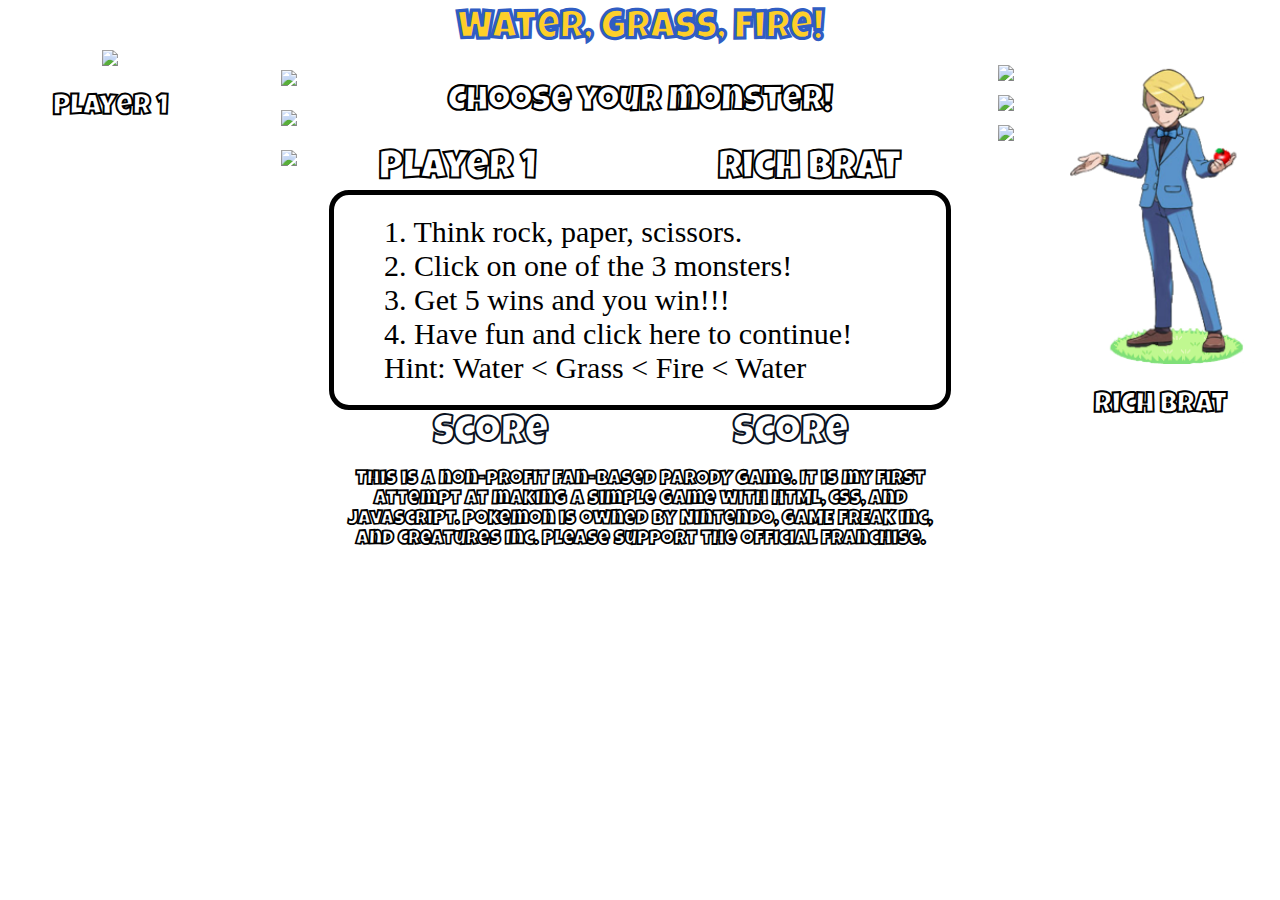
==== gamefolder/game.html @ de174772 "alter design" ====
<!DOCTYPE html>
<html>
  <head>
    <meta charset="utf-8">
    <title>Water, Grass, Fire!</title>
    <link rel="stylesheet" href="css/styles.css"/>
    <link href='https://fonts.googleapis.com/css?family=Luckiest+Guy' rel='stylesheet' type='text/css'>
    <link href='https://fonts.googleapis.com/css?family=VT323' rel='stylesheet' type='text/css'>
  </head>
<!-- Add the onload function to body that'll play background music at 50% volume when page loads -->
  <body onload="getStarted()">
<!-- Header with title and logo's -->
    <div id="top">
      <!-- <img src="images/rockpaperscissors.png" id="logoleft" /> -->
      <h1>Water, Grass, Fire!</h1>
      <!-- <img src="images/rockpaperscissors.png" id="logoright" /> -->
    </div>

    <div id="game-area">
<!-- Left side which holds Player 1 and monsters -->
        <div id="player1">
          <img src="images/Players/Player1.png" id="pic1"></img>
          <h2>Player 1</h2>
        </div>
        <div class="monsterBox1">

          <ul class="choices1">
            <li>
  						<a onclick="compare('water', computerChoice)" class="clicky">
  							<img src="images/elements/water1.gif" width="80px" id="waterA" class="select1"/>
  						</a>
  					</li>
</br>
  					<li>
  						<a onclick="compare('grass', computerChoice)" class="clicky">
  							<img src="images/elements/grass1.gif" width="80px" id="grassA" class="select1"/>
  						</a>
  					</li>
</br>
  					<li>
  						<a onclick="compare('fire', computerChoice)" class="clicky">
  							<img src="images/elements/fire1.gif" width="80px" id="fireA" class="select1"/>
  						</a>
  					</li>
  				</ul>
        </div>

<!-- Center area that'll display scores. -->
      <div id="arena">
        <h3>Choose your monster!</h3>
        <div id="leftChoice">
          <ul class="decider">
            <li id="playerText">
              <span>Player 1</span></br>
              <span id="playerChoice"></span>
            </li>
          </ul>
        </div>
        <div id="rightChoice">
          <ul class="decider">
            <li id="computerText">
              <span>Rich Brat</span></br>
              <span id="computerChoice"></span>
            </li>
          </ul>
        </div>
        <div class="scores">
          <div class="score-box1">
            <div id="playerScore">0</div>
              <span>Score</span>
            </div><!-- score-box -->
          <div class="score-box2">
            <div id="computerScore">0</div>
              <span>Score</span>
          </div>
        </div>
      </div>

<!-- Right side which holds Player 2/Computer and monsters -->
        <div id="player2">
          <img src="images/Players/Computer.png" id="pic2"></img>
          <h2>Rich Brat</h2>
        </div>
        <div class="monsterBox2">
          <ul class="choices2">
            <li>
              <a>
                <img src="images/computerMonster/water1.gif" width="80px" id="waterZ" class="select2"/>
              </a>
            </li>
</br>
            <li>
              <a>
                <img src="images/computerMonster/grass1.gif" width="80px" id="grassZ" class="select2"/>
              </a>
            </li>
</br>
            <li>
              <a>
                <img src="images/computerMonster/fire1.gif" width="70px" id="fireZ" class="select2"/>
              </a>
            </li>
          </ul>

        </div>

    </div>
<!-- bottom div that'll display player's choice, display instructions, and state a disclaimer -->
    <div id="bottom">
      <div id="disclaimer">
      <h6>
        This is a non-profit fan-based PARODY game. It is my first attempt at making a simple game with HTML, CSS, and Javascript. Pokemon is owned by Nintendo, GAME FREAK inc, and Creatures Inc. Please support the official franchise.
      </h6>
      </div>
    </div>
    <div id="instructions">
        1. Think rock, paper, scissors.</br>
        2. Click on one of the 3 monsters!</br>
        3. Get 5 wins and you win!!!</br>
        4. Have fun and click here to continue!</br>
        Hint: Water < Grass < Fire < Water
    </div>
    <div id="ending" style="display: none;">
        <h5 id="endingText"></h5>
        <button id="button" type="button" name="button">TRY AGAIN</button>
    </div>

    <audio autoplay id="thud" src=""></audio>
    <audio autoplay id="attack" src=""></audio>
    <audio autoplay loop id="critical" src=""></audio>
    <audio autoplay id="levelup" src=""></audio>
    <audio autoplay loop id="battlemusic" src="music/battlemusic.mp3"></audio>
    <script src="https://code.jquery.com/jquery-1.11.3.js" type="text/javascript"></script>
    <script src="script/scripts.js" type="text/javascript"></script>
  </body>
</html>
---- gamefolder/css/styles.css ----
* {
  top: 0
}
body {
  position: relative;
  margin:0 auto;
  background-image: url(../images/GrassTile.jpg);
  height: 450px;
}
#top {
  position: relative;
  width: 100%;
  text-align: center;
  height: 50px;
  margin: 0;
}
.decider {
  display: inline-block;
  font-family: 'Luckiest Guy', cursive;
  margin: 0;
  font-size: 40px;
  text-align: center;
  padding: 0;
}
ul {
  margin: 0;
}
#leftChoice {
  position: absolute;
  display: inline-block;
  -webkit-text-stroke: 2px black;
  color: rgb(255, 255, 255);
  width: 250px;
  margin:0;
  top: 100px;
  left: 26%;

}
#rightChoice {
  position: absolute;
  display: inline-block;
  -webkit-text-stroke: 2px black;
  color: rgb(255, 255, 255);
  width: 250px;
  margin: 0;
  top: 100px;
  right: 27%;

}
h1 {
  display: inline-block;
  font-family: 'Luckiest Guy', cursive;
  font-size: 40px;
  color: rgb(254, 207, 42);
  -webkit-text-stroke: 2px rgb(48, 93, 195);
  margin: 10px;
}
h2 {
  text-align: center;
  font-family: 'Luckiest Guy', cursive;
  font-size: 29px;
  color: white;
  -webkit-text-stroke: 1px rgb(0, 0, 0);
}
h3 {
  text-align: center;
  font-family: 'Luckiest Guy', cursive;
  font-size: 35px;
  color: white;
  -webkit-text-stroke: 1px rgb(0, 0, 0);
}

.scores {
  position: relative;
  font-family: 'Luckiest Guy', cursive;
  color: white;
  font-size: 40px;
  height: 50px;
  -webkit-text-stroke: 2px rgb(10, 18, 34);
  top: 220px;
}
.score-box1 {
  position: absolute;
  display: inline-block;
  width: 40%;
  bottom: -20px;
  left: 0;
}

.score-box2 {
  position: absolute;
  display: inline-block;
  width: 40%;
  right: 0;
  bottom: -20px;
}

.monsterBox1 {
  position: absolute;
  display: inline-block;
  left: 11%;
  width: 20%;
  height: 100%;
  top: 10px;
}
.monsterBox2 {
  position: absolute;
  right: 13%;
  width: 20%;
  height: 100%;
  top: 10px;
}
.select1 {
  margin: 10px 0;
}
.select2 {
  margin: 5px 0;
}
#game-area {
  position: absolute;
  top: 50px;
  height: 400px;
  width: 100%;
  bottom: 0;
  text-align: center;
  background-image: url(../images/GrassBackground.png);

}
#player1 {
  position: absolute;
  display:inline-block;
  float: left;
  bottom: 0;
  left: 0;
  margin-left: -10px;
  width: 240px;

}
#pic1 {
  width: 75%;
  height: auto;
}
li {
  list-style: none;
  display: inline-block;
}

#arena {
  width: 500px;
  margin: 0 auto;
}

#player2 {
  position: absolute;
  display:inline-block;
  float: right;
  width: 240px;
  bottom: 0;
  right: 0;

}
#pic2 {
  width: 75%;
  height: auto;
}

#bottom {
  position: relative;
  top: 353px;
  height:100px;
  width: 100%;
  font-family: 'Luckiest Guy', cursive;
  padding: 20px 0;
}

#instructions {
  font-family: 'VT323', ;
  position: relative;
  color: black;
  font-size: 30px;
  top: 0px;
  width: 40%;
  margin: 0 auto;
  text-align: left;
  padding: 20px 50px;
  border: 5px solid black;
  border-radius: 20px;
  background-color: white;
}
#ending {
  font-family: 'VT323', ;
  position: relative;
  color: black;
  font-size: 40px;
  top: 0;
  width: 40%;
  height: 200px;
  margin: 0 auto;
  text-align: left;
  padding: 5px 50px;
  border: 5px solid black;
  border-radius: 20px;
  background-color: white;
  text-align: center;
}
#ending h5{
  margin: 20px auto;
  padding-bottom: 10px;
}
#button {
  height: 50px;
  width: 200px;
  border-radius: 8px;
  border: 2px solid black;
  font-size: 40px;
  font-family: 'VT323', ;
}

#disclaimer {
  color: white;
  -webkit-text-stroke: 1px rgb(0, 0, 0);
  font-size: 30px;
  text-align: center;
  width: 600px;
  margin:0 auto;
}
#disclaimer1 {
  position: relative;
  color: white;
  top: 700px;
  font-size: 30px;
  text-align: center;
  width: 600px;
  margin:0 auto;
}

@media (max-width: 1100px) and (min-width: 451px) {
  #top {
    margin-top: 20px;
  }
  #top img{
    display: none;
  }
  #logoleft {
    float: left;
  }
  #logoright {
    float: right;
    transform: scaleX(-1);
  }
  h1 {
    font-size: 8vw;
  }
  h2 {
    font-size: 3vw;
  }
  h3 {
    font-size: 5vw;
  }
  .scores {
    font-size: 5vw;
  }

  #player1 {
    margin-left: 10px;
    width: 100px;
  }
  #player1 img {
    width: 100%;
  }
  #arena {
    width: 100%;
    height: 200px;
    text-align: center;
  }
  #player2 {
    width: 100px;
    right: 13px;
  }
  #player2 img {
    width: 107%;
  }
  .decider {
    font-size: 4vw;
  }
  #playerText {
    width: 100%;
    text-align: left;
  }
  #computerText {
    width: 100%;;
    right: 5%;
    text-align: right;
  }
  #instructions {
    font-size: 3vw;
    width: 40%;
    padding: 20px 20px;
  }
  #ending {
    font-size: 5vw;
    top: 80px;
    width: 40%;
    height: 40%;
    padding: 5px 20px;
  }
  #ending h5{
    margin: 10px auto;
    padding-bottom: 10px;
  }
  #button {
    height: 30px;
    width: 120px;
    border-radius: 8px;
    border: 2px solid black;
    font-size: 25px;
    font-family: 'VT323', ;
  }
  #disclaimer {
    top: 530px;
    width: 100%;
  }
  #disclaimer1 {
    position: relative;
    color: white;
    top: 700px;
    font-size: 30px;
    text-align: center;
    width: 100%;
    margin:0 auto;
  }
  .select1 {
    width: 140%;
    padding: 4px 0;
  }
  .select2 {
    width: 140%;
  }
  .monsterBox1 {
    margin-left: 0;
    left: 17%;
    top: 12%;
  }
  .monsterBox2 {
    top: 13%;
    right: 27%;
  }
}
/*
/////////   THIS IS FOR THE INTRO PAGE!!!! //////////////////
*/

#dialogue {
  position: relative;
  margin:0 auto;
  width: 600px;
  height: 400px;
  margin-top: 300px;
}
#iconBox {
  position: absolute;
  width: 100px;
  height: 100px;
  right: 60px;
  top: 76px;
}
#iconBox img {
  height: 100px;
  width: 100px;
}
.element {
  font-family: 'VT323', ;
  font-size: 30px;
  position: absolute;
  width: 415px;
  height: 400px;
  top: 40px;
  margin-left: 90px;
  text-align: left;
}
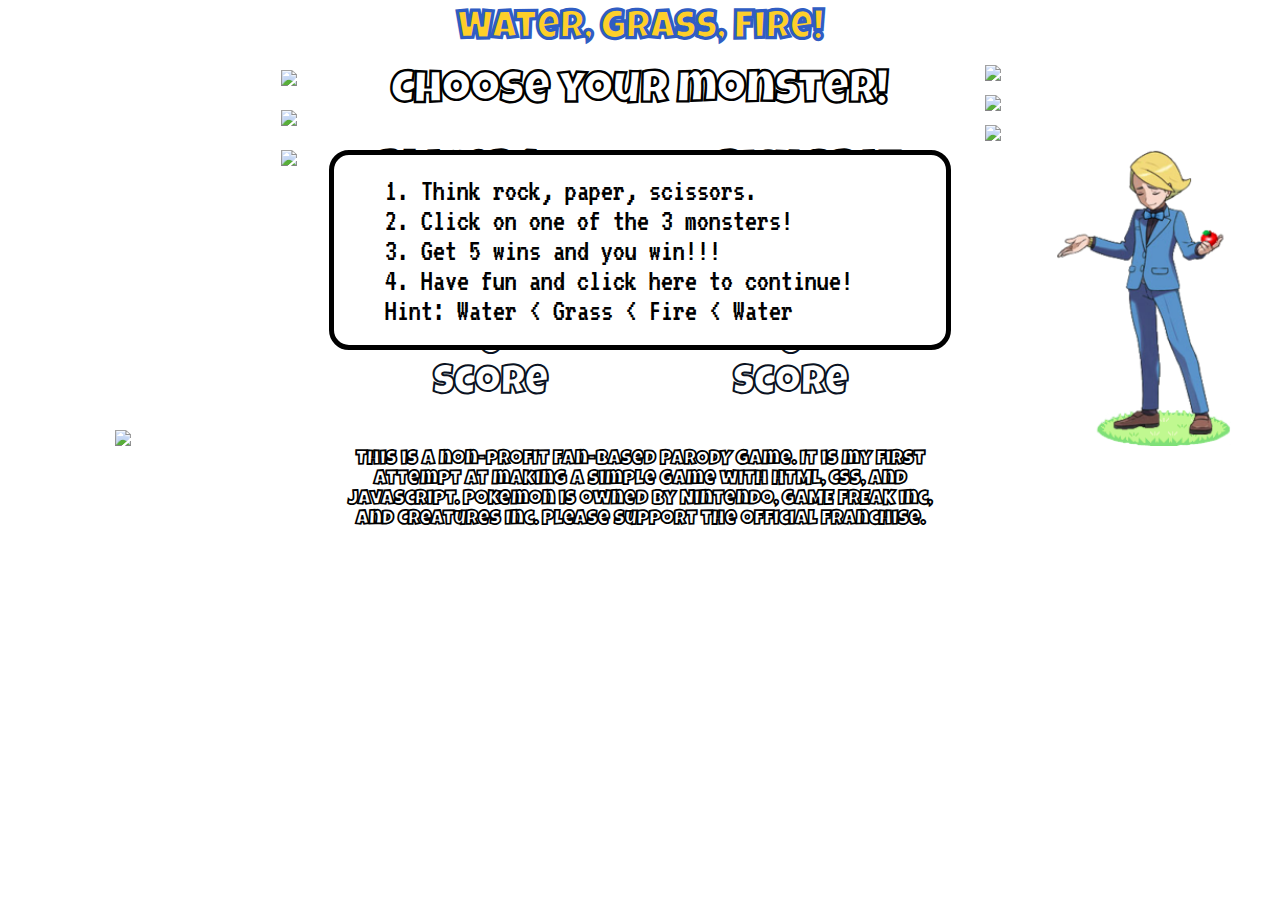
==== commit e65babe5: "minor tweaks to media query" ====
--- a/gamefolder/game.html
+++ b/gamefolder/game.html
@@ -4,8 +4,6 @@
     <meta charset="utf-8">
     <title>Water, Grass, Fire!</title>
     <link rel="stylesheet" href="css/styles.css"/>
-    <link href='https://fonts.googleapis.com/css?family=Luckiest+Guy' rel='stylesheet' type='text/css'>
-    <link href='https://fonts.googleapis.com/css?family=VT323' rel='stylesheet' type='text/css'>
   </head>
 <!-- Add the onload function to body that'll play background music at 50% volume when page loads -->
   <body onload="getStarted()">
@@ -20,7 +18,7 @@
 <!-- Left side which holds Player 1 and monsters -->
         <div id="player1">
           <img src="images/Players/Player1.png" id="pic1"></img>
-          <h2>Player 1</h2>
+
         </div>
         <div class="monsterBox1">
 
@@ -79,7 +77,7 @@
 <!-- Right side which holds Player 2/Computer and monsters -->
         <div id="player2">
           <img src="images/Players/Computer.png" id="pic2"></img>
-          <h2>Rich Brat</h2>
+
         </div>
         <div class="monsterBox2">
           <ul class="choices2">
@@ -124,7 +122,6 @@
         <h5 id="endingText"></h5>
         <button id="button" type="button" name="button">TRY AGAIN</button>
     </div>
-
     <audio autoplay id="thud" src=""></audio>
     <audio autoplay id="attack" src=""></audio>
     <audio autoplay loop id="critical" src=""></audio>
--- a/gamefolder/css/styles.css
+++ b/gamefolder/css/styles.css
@@ -1,5 +1,13 @@
+@font-face {
+  font-family: PokeFont;
+  src: url(../fonts/pokefont.ttf)
+}
+@font-face {
+  font-family: Pixel;
+  src: url(../fonts/pixel.ttf);
+}
 * {
-  top: 0
+  margin: 0;
 }
 body {
   position: relative;
@@ -14,16 +22,111 @@
   height: 50px;
   margin: 0;
 }
+h1 {
+  display: inline-block;
+  font-family: 'PokeFont';
+  font-size: 40px;
+  color: rgb(254, 207, 42);
+  -webkit-text-stroke: 2px rgb(48, 93, 195);
+  margin: 10px;
+}
+h2 {
+  text-align: center;
+  font-family: 'PokeFont';
+  font-size: 29px;
+  color: white;
+  -webkit-text-stroke: 1px rgb(0, 0, 0);
+}
+h3 {
+  text-align: center;
+  font-family: 'PokeFont';
+  font-size: 45px;
+  color: white;
+  -webkit-text-stroke: 1px rgb(0, 0, 0);
+}
+.scores {
+  position: relative;
+  font-family: 'PokeFont';
+  color: white;
+  font-size: 40px;
+  height: 50px;
+  -webkit-text-stroke: 2px rgb(10, 18, 34);
+  top: 220px;
+}
+.score-box1 {
+  position: absolute;
+  display: inline-block;
+  width: 40%;
+  bottom: -20px;
+  left: 0;
+}
+.score-box2 {
+  position: absolute;
+  display: inline-block;
+  width: 40%;
+  right: 0;
+  bottom: -20px;
+}
+.monsterBox1 {
+  position: absolute;
+  display: inline-block;
+  left: 11%;
+  width: 20%;
+  height: 100%;
+  top: 10px;
+}
+.monsterBox2 {
+  position: absolute;
+  right: 14%;
+  width: 20%;
+  height: 100%;
+  top: 10px;
+}
+.select1 {
+  margin: 10px 0;
+}
+.select2 {
+  margin: 5px 0;
+}
+#game-area {
+  position: absolute;
+  top: 50px;
+  height: 400px;
+  width: 100%;
+  bottom: 0;
+  text-align: center;
+  background-image: url(../images/GrassBackground.png);
+}
+#player1 {
+  position: absolute;
+  display:inline-block;
+  float: left;
+  bottom: 0;
+  left: 1%;
+  margin-left: -10px;
+  width: 240px;
+}
+#pic1 {
+  width: 75%;
+  height: auto;
+  bottom: 0;
+}
+li {
+  list-style: none;
+  display: inline-block;
+}
+#arena {
+  padding-top: 20px;
+  width: 500px;
+  margin: 0 auto;
+}
 .decider {
   display: inline-block;
-  font-family: 'Luckiest Guy', cursive;
+  font-family: 'PokeFont';
   margin: 0;
   font-size: 40px;
   text-align: center;
   padding: 0;
-}
-ul {
-  margin: 0;
 }
 #leftChoice {
   position: absolute;
@@ -34,7 +137,6 @@
   margin:0;
   top: 100px;
   left: 26%;
-
 }
 #rightChoice {
   position: absolute;
@@ -45,140 +147,37 @@
   margin: 0;
   top: 100px;
   right: 27%;
-
-}
-h1 {
-  display: inline-block;
-  font-family: 'Luckiest Guy', cursive;
-  font-size: 40px;
-  color: rgb(254, 207, 42);
-  -webkit-text-stroke: 2px rgb(48, 93, 195);
-  margin: 10px;
-}
-h2 {
-  text-align: center;
-  font-family: 'Luckiest Guy', cursive;
-  font-size: 29px;
-  color: white;
-  -webkit-text-stroke: 1px rgb(0, 0, 0);
-}
-h3 {
-  text-align: center;
-  font-family: 'Luckiest Guy', cursive;
-  font-size: 35px;
-  color: white;
-  -webkit-text-stroke: 1px rgb(0, 0, 0);
-}
-
-.scores {
-  position: relative;
-  font-family: 'Luckiest Guy', cursive;
-  color: white;
-  font-size: 40px;
-  height: 50px;
-  -webkit-text-stroke: 2px rgb(10, 18, 34);
-  top: 220px;
-}
-.score-box1 {
-  position: absolute;
-  display: inline-block;
-  width: 40%;
-  bottom: -20px;
-  left: 0;
-}
-
-.score-box2 {
-  position: absolute;
-  display: inline-block;
-  width: 40%;
-  right: 0;
-  bottom: -20px;
-}
-
-.monsterBox1 {
-  position: absolute;
-  display: inline-block;
-  left: 11%;
-  width: 20%;
-  height: 100%;
-  top: 10px;
-}
-.monsterBox2 {
-  position: absolute;
-  right: 13%;
-  width: 20%;
-  height: 100%;
-  top: 10px;
-}
-.select1 {
-  margin: 10px 0;
-}
-.select2 {
-  margin: 5px 0;
-}
-#game-area {
-  position: absolute;
-  top: 50px;
-  height: 400px;
-  width: 100%;
-  bottom: 0;
-  text-align: center;
-  background-image: url(../images/GrassBackground.png);
-
-}
-#player1 {
-  position: absolute;
-  display:inline-block;
-  float: left;
-  bottom: 0;
-  left: 0;
-  margin-left: -10px;
-  width: 240px;
-
-}
-#pic1 {
-  width: 75%;
-  height: auto;
-}
-li {
-  list-style: none;
-  display: inline-block;
-}
-
-#arena {
-  width: 500px;
-  margin: 0 auto;
-}
-
+}
 #player2 {
   position: absolute;
   display:inline-block;
   float: right;
   width: 240px;
   bottom: 0;
-  right: 0;
-
+  right: 1%;
 }
 #pic2 {
   width: 75%;
   height: auto;
 }
-
 #bottom {
-  position: relative;
-  top: 353px;
-  height:100px;
+  position: absolute;
+  top: 450px;
+  height:100%;
   width: 100%;
-  font-family: 'Luckiest Guy', cursive;
-  padding: 20px 0;
-}
-
+  font-family: 'PokeFont';
+  background-image: url("../images/border.png");
+  background-repeat: no-repeat;
+  background-position: bottom;
+  background-size: contain;
+  background-attachment: fixed;
+}
 #instructions {
-  font-family: 'VT323', ;
+  font-family: 'Pixel';
   position: relative;
   color: black;
   font-size: 30px;
-  top: 0px;
+  top: 100px;
   width: 40%;
   margin: 0 auto;
   text-align: left;
@@ -188,7 +187,7 @@
   background-color: white;
 }
 #ending {
-  font-family: 'VT323', ;
+  font-family: 'Pixel';
   position: relative;
   color: black;
   font-size: 40px;
@@ -213,7 +212,7 @@
   border-radius: 8px;
   border: 2px solid black;
   font-size: 40px;
-  font-family: 'VT323', ;
+  font-family: 'Pixel';
 }
 
 #disclaimer {
@@ -234,128 +233,99 @@
   margin:0 auto;
 }
 
-@media (max-width: 1100px) and (min-width: 451px) {
-  #top {
-    margin-top: 20px;
-  }
-  #top img{
-    display: none;
-  }
-  #logoleft {
-    float: left;
-  }
-  #logoright {
-    float: right;
-    transform: scaleX(-1);
-  }
-  h1 {
-    font-size: 8vw;
-  }
-  h2 {
-    font-size: 3vw;
-  }
+@media (max-width: 1100px) and (min-width: 901px) {
   h3 {
-    font-size: 5vw;
-  }
-  .scores {
-    font-size: 5vw;
-  }
-
-  #player1 {
-    margin-left: 10px;
-    width: 100px;
-  }
-  #player1 img {
-    width: 100%;
-  }
-  #arena {
-    width: 100%;
-    height: 200px;
+    font-size: 35px;
+  }
+  .decider {
+    font-size: 25px;
     text-align: center;
-  }
-  #player2 {
-    width: 100px;
-    right: 13px;
-  }
-  #player2 img {
-    width: 107%;
-  }
-  .decider {
-    font-size: 4vw;
-  }
-  #playerText {
-    width: 100%;
-    text-align: left;
-  }
-  #computerText {
-    width: 100%;;
-    right: 5%;
-    text-align: right;
+    padding: 0;
   }
   #instructions {
-    font-size: 3vw;
-    width: 40%;
-    padding: 20px 20px;
+    font-size: 25px;
+    top: 100px;
+    padding: 10px 50px;
   }
   #ending {
-    font-size: 5vw;
-    top: 80px;
-    width: 40%;
-    height: 40%;
-    padding: 5px 20px;
+    top: 100px;
   }
   #ending h5{
     margin: 10px auto;
     padding-bottom: 10px;
   }
-  #button {
-    height: 30px;
+}
+@media (max-width: 900px) and (min-width: 701px) {
+  h3 {
+    font-size: 30px;
+  }
+  #player1 {
+    left: 3%;
+    width: 140px;
+    top: 25%;
+  }
+  #player2 {
+    right: 1%;
+    width: 145px;
+    top: 25%;
+  }
+  .monsterBox1 {
+    left: 19%;
+    top: 17%;
+    z-index: 7;
+  }
+  .monsterBox2 {
+    right: 22%;
+    top: 13%;
+  }
+  .decider {
+    font-size: 25px;
+  }
+  #leftChoice {
     width: 120px;
-    border-radius: 8px;
-    border: 2px solid black;
+    top: 10px;
+    left: 0;
+  }
+  #rightChoice {
+    width: 120px;
+    top: 10px;
+    right: 0;
+  }
+  .scores {
+    font-size: 30px;
+    top: 250px;
+  }
+  .score-box1 {
+    left: -30%;
+  }
+  .score-box2 {
+    right: -30%;
+  }
+  #instructions {
+    font-size: 18px;
+    z-index: 9000;
+  }
+  #ending {
+    top: 100px;
     font-size: 25px;
-    font-family: 'VT323', ;
-  }
-  #disclaimer {
-    top: 530px;
-    width: 100%;
-  }
-  #disclaimer1 {
-    position: relative;
-    color: white;
-    top: 700px;
-    font-size: 30px;
-    text-align: center;
-    width: 100%;
-    margin:0 auto;
-  }
-  .select1 {
-    width: 140%;
-    padding: 4px 0;
-  }
-  .select2 {
-    width: 140%;
-  }
-  .monsterBox1 {
-    margin-left: 0;
-    left: 17%;
-    top: 12%;
-  }
-  .monsterBox2 {
-    top: 13%;
-    right: 27%;
+    z-index: 9001;
+  }
+  a img {
+    width: 70px;
   }
 }
 /*
 /////////   THIS IS FOR THE INTRO PAGE!!!! //////////////////
 */
-
+.typed-cursor {
+  display: none;
+}
 #dialogue {
   position: relative;
   margin:0 auto;
   width: 600px;
   height: 400px;
-  margin-top: 300px;
+  margin-top: 100px;
 }
 #iconBox {
   position: absolute;
@@ -369,7 +339,7 @@
   width: 100px;
 }
 .element {
-  font-family: 'VT323', ;
+  font-family: 'Pixel';
   font-size: 30px;
   position: absolute;
   width: 415px;
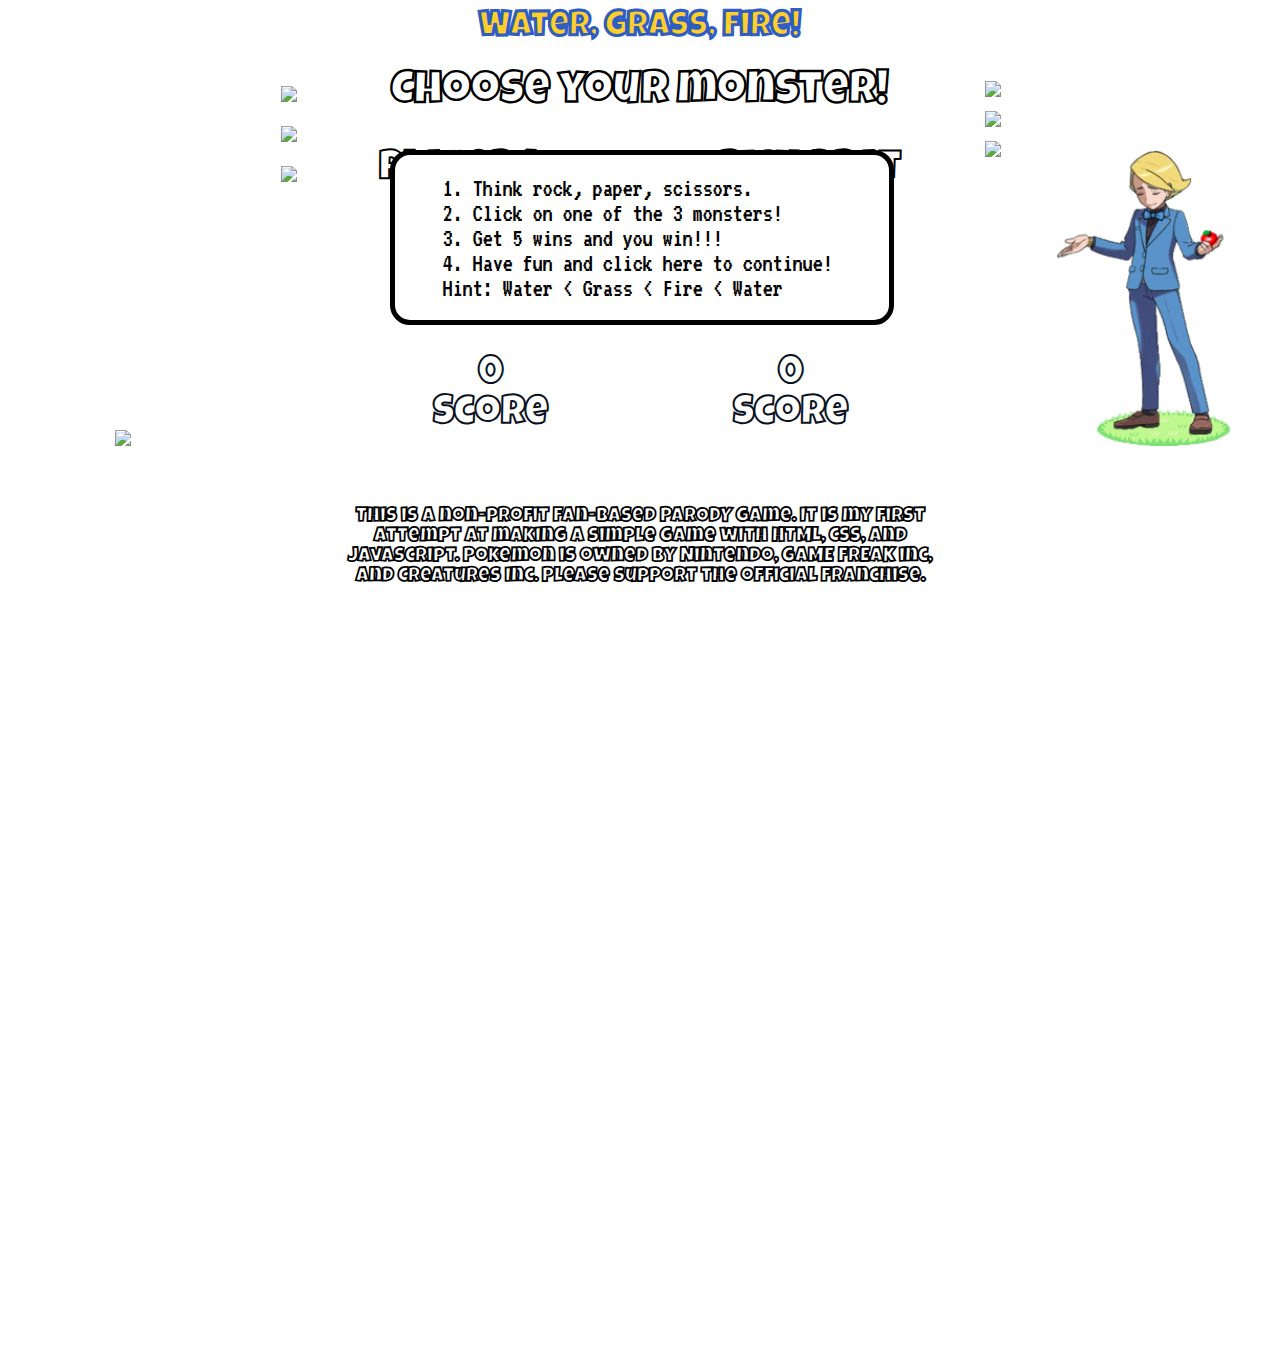
==== commit 6a24bbc0: "more media query tweaks" ====
--- a/gamefolder/game.html
+++ b/gamefolder/game.html
@@ -62,6 +62,17 @@
             </li>
           </ul>
         </div>
+        <div id="instructions">
+            1. Think rock, paper, scissors.</br>
+            2. Click on one of the 3 monsters!</br>
+            3. Get 5 wins and you win!!!</br>
+            4. Have fun and click here to continue!</br>
+            Hint: Water < Grass < Fire < Water
+        </div>
+        <div id="ending" style="display: none;">
+            <h5 id="endingText"></h5>
+            <button id="button" type="button" name="button">RETRY</button>
+        </div>
         <div class="scores">
           <div class="score-box1">
             <div id="playerScore">0</div>
@@ -73,7 +84,6 @@
           </div>
         </div>
       </div>
-
 <!-- Right side which holds Player 2/Computer and monsters -->
         <div id="player2">
           <img src="images/Players/Computer.png" id="pic2"></img>
@@ -111,17 +121,6 @@
       </h6>
       </div>
     </div>
-    <div id="instructions">
-        1. Think rock, paper, scissors.</br>
-        2. Click on one of the 3 monsters!</br>
-        3. Get 5 wins and you win!!!</br>
-        4. Have fun and click here to continue!</br>
-        Hint: Water < Grass < Fire < Water
-    </div>
-    <div id="ending" style="display: none;">
-        <h5 id="endingText"></h5>
-        <button id="button" type="button" name="button">TRY AGAIN</button>
-    </div>
     <audio autoplay id="thud" src=""></audio>
     <audio autoplay id="attack" src=""></audio>
     <audio autoplay loop id="critical" src=""></audio>
--- a/gamefolder/css/styles.css
+++ b/gamefolder/css/styles.css
@@ -6,14 +6,13 @@
   font-family: Pixel;
   src: url(../fonts/pixel.ttf);
 }
-* {
-  margin: 0;
-}
+
 body {
-  position: relative;
+  position: absolute;
   margin:0 auto;
   background-image: url(../images/GrassTile.jpg);
-  height: 450px;
+  height: 100%;
+  width: 100%;
 }
 #top {
   position: relative;
@@ -25,10 +24,11 @@
 h1 {
   display: inline-block;
   font-family: 'PokeFont';
-  font-size: 40px;
+  font-size: 35px;
   color: rgb(254, 207, 42);
   -webkit-text-stroke: 2px rgb(48, 93, 195);
-  margin: 10px;
+  margin: 0;
+  padding-top: 10px;
 }
 h2 {
   text-align: center;
@@ -43,6 +43,8 @@
   font-size: 45px;
   color: white;
   -webkit-text-stroke: 1px rgb(0, 0, 0);
+  margin: 0;
+  padding-top: 20px;
 }
 .scores {
   position: relative;
@@ -51,25 +53,24 @@
   font-size: 40px;
   height: 50px;
   -webkit-text-stroke: 2px rgb(10, 18, 34);
-  top: 220px;
+  top: 270px;
 }
 .score-box1 {
   position: absolute;
   display: inline-block;
   width: 40%;
-  bottom: -20px;
   left: 0;
+  bottom: 0;
 }
 .score-box2 {
   position: absolute;
   display: inline-block;
   width: 40%;
   right: 0;
-  bottom: -20px;
+  bottom: 0;
 }
 .monsterBox1 {
   position: absolute;
-  display: inline-block;
   left: 11%;
   width: 20%;
   height: 100%;
@@ -89,8 +90,8 @@
   margin: 5px 0;
 }
 #game-area {
-  position: absolute;
-  top: 50px;
+  position: relative;
+  top: 0;
   height: 400px;
   width: 100%;
   bottom: 0;
@@ -116,7 +117,7 @@
   display: inline-block;
 }
 #arena {
-  padding-top: 20px;
+  padding-top: 0;
   width: 500px;
   margin: 0 auto;
 }
@@ -161,8 +162,8 @@
   height: auto;
 }
 #bottom {
-  position: absolute;
-  top: 450px;
+  position: relative;
+  top: 0;
   height:100%;
   width: 100%;
   font-family: 'PokeFont';
@@ -174,36 +175,34 @@
 }
 #instructions {
   font-family: 'Pixel';
-  position: relative;
+  position: absolute;
   color: black;
-  font-size: 30px;
+  font-size: 25px;
   top: 100px;
-  width: 40%;
-  margin: 0 auto;
+  width: 400px;
   text-align: left;
-  padding: 20px 50px;
+  padding: 20px 47px;
   border: 5px solid black;
   border-radius: 20px;
   background-color: white;
+  z-index: 9002;
 }
 #ending {
   font-family: 'Pixel';
-  position: relative;
+  position: absolute;
   color: black;
-  font-size: 40px;
-  top: 0;
-  width: 40%;
-  height: 200px;
-  margin: 0 auto;
-  text-align: left;
-  padding: 5px 50px;
+  font-size: 35px;
+  top: 100px;
+  width: 400px;
+  text-align: center;
+  padding: 20px 47px;
   border: 5px solid black;
   border-radius: 20px;
   background-color: white;
-  text-align: center;
+  z-index: 1001;
 }
 #ending h5{
-  margin: 20px auto;
+  margin: 20px 10px;
   padding-bottom: 10px;
 }
 #button {
@@ -211,10 +210,11 @@
   width: 200px;
   border-radius: 8px;
   border: 2px solid black;
-  font-size: 40px;
+  font-size: 35px;
   font-family: 'Pixel';
-}
-
+  background-color: lightgrey;
+  margin-bottom: 10px;
+}
 #disclaimer {
   color: white;
   -webkit-text-stroke: 1px rgb(0, 0, 0);
@@ -222,39 +222,9 @@
   text-align: center;
   width: 600px;
   margin:0 auto;
-}
-#disclaimer1 {
-  position: relative;
-  color: white;
-  top: 700px;
-  font-size: 30px;
-  text-align: center;
-  width: 600px;
-  margin:0 auto;
+  padding-top: 10px;
 }
 
-@media (max-width: 1100px) and (min-width: 901px) {
-  h3 {
-    font-size: 35px;
-  }
-  .decider {
-    font-size: 25px;
-    text-align: center;
-    padding: 0;
-  }
-  #instructions {
-    font-size: 25px;
-    top: 100px;
-    padding: 10px 50px;
-  }
-  #ending {
-    top: 100px;
-  }
-  #ending h5{
-    margin: 10px auto;
-    padding-bottom: 10px;
-  }
-}
 @media (max-width: 900px) and (min-width: 701px) {
   h3 {
     font-size: 30px;
@@ -303,12 +273,10 @@
   }
   #instructions {
     font-size: 18px;
-    z-index: 9000;
   }
   #ending {
     top: 100px;
     font-size: 25px;
-    z-index: 9001;
   }
   a img {
     width: 70px;
@@ -335,8 +303,8 @@
   top: 76px;
 }
 #iconBox img {
-  height: 100px;
-  width: 100px;
+  height: 90px;
+  width: 90px;
 }
 .element {
   font-family: 'Pixel';
